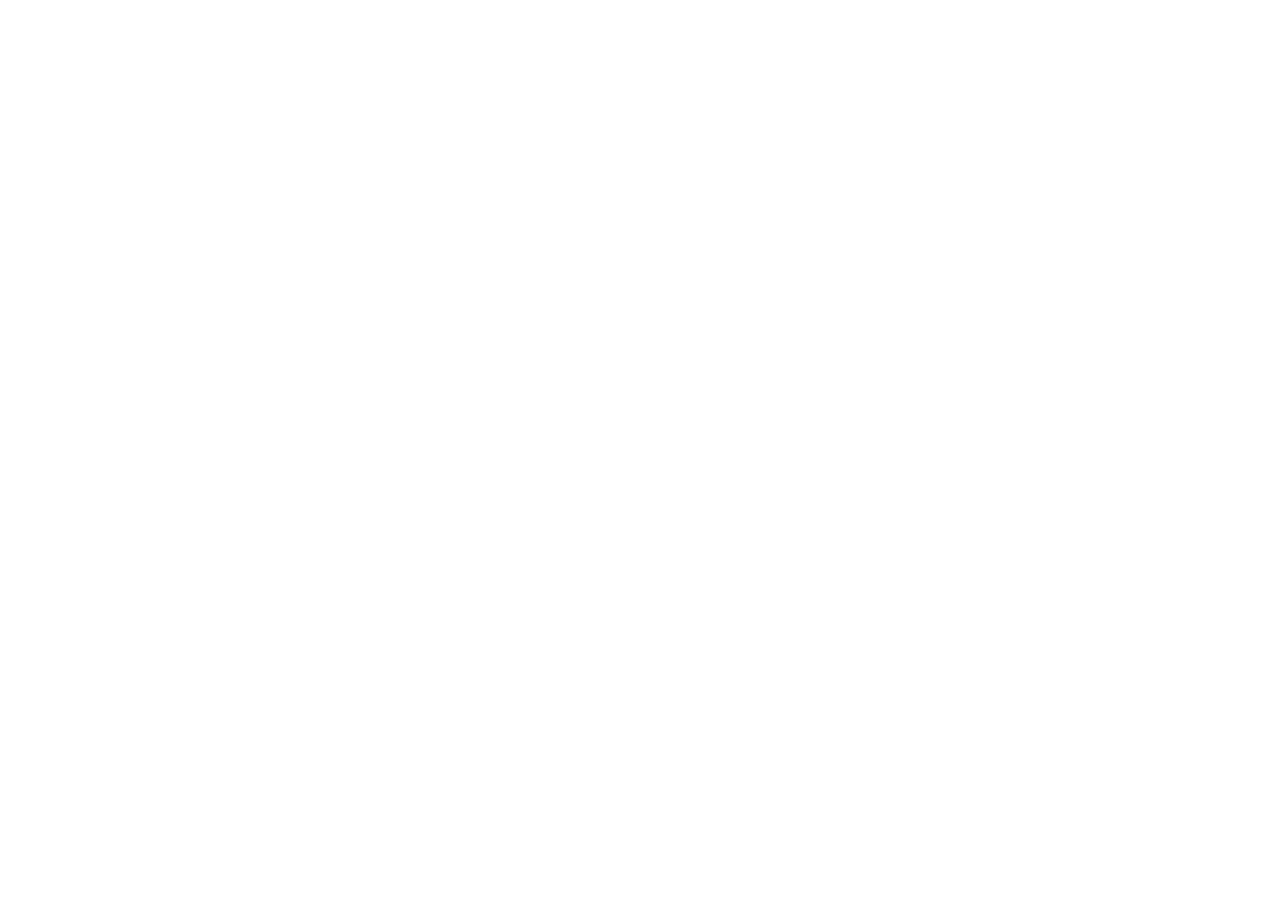
==== index.html @ 91446a5d "Create index.html" ====
<!DOCTYPE html>  
<html lang="en">  
<head>  
<meta charset="UTF-8">  
<title>EURUSD SMC PRO</title>  
  
<script src="https://s3.tradingview.com/tv.js"></script>  
  
<style>  
html, body{  
  margin:0;  
  padding:0;  
  width:100%;  
  height:100%;  
  overflow:hidden;  
  background:white;  
}  
  
.chart-container{  
  position:relative;  
  width:100%;  
  height:100vh;  
}  
  
#chart{  
  width:100%;  
  height:100%;  
}  
  
#overlay{  
  position:absolute;  
  top:0;  
  left:0;  
  width:100%;  
  height:100%;  
  pointer-events:none;  
}  
  
.zone{ position:absolute; width:100%; opacity:0.25; }  
.supply{ background:red; }  
.demand{ background:lime; }  
  
.line{  
  position:absolute;  
  width:100%;  
  height:2px;  
  background:yellow;  
}  
</style>  
</head>  
  
<body>  
  
<div class="chart-container">  
  <div id="chart"></div>  
  <div id="overlay"></div>  
</div>  
  
<script>  
    // =====================
// NOTIFICATION PERMISSION
// =====================
if ("Notification" in window) {
  if (Notification.permission !== "granted") {
    Notification.requestPermission();
  }
} else {
  console.warn("Notifications not supported on this device/browser");
}
    

window.onload = () => {

  new TradingView.widget({
    width: "100%",
    height: "100%",
    symbol: "FX:EURUSD",
    interval: "60",
    theme: "dark",
    style: "1",
    container_id: "chart"
  });

  getData();
  setInterval(getData, 60000);
};

const API_KEY = "322f38f6a7b6426f8bed653cde6e9dc1";
let lastCandleTime = null;

async function getData() {
  try {

    const url = `https://api.twelvedata.com/time_series?symbol=EUR/USD&interval=1h&outputsize=200&apikey=${API_KEY}`;

    const res = await fetch(url);
    const data = await res.json();

    if (!data || data.status === "error") {
      console.error("API ERROR:", JSON.stringify(data, null, 2));
      return;
    }

    if (!data.values || data.values.length === 0) {
      console.error("EMPTY RESPONSE:", data);
      return;
    }

    const latest = data.values[0];

    if (latest.datetime === lastCandleTime) return;

    lastCandleTime = latest.datetime;
    console.log("🚀 NEW CANDLE:", latest.datetime);

    const candles = data.values.reverse();

    const highs = candles.map(c => parseFloat(c.high));
    const lows = candles.map(c => parseFloat(c.low));
    const closes = candles.map(c => parseFloat(c.close));

    if (highs.length < 50) return;

    detectSMC(highs, lows, closes);

  } catch (err) {
    console.error("FETCH ERROR:", err);
  }
}

// keep your loop (unchanged)
getData();
setInterval(getData, 60000);
// =====================
// SMC ENGINE (ENHANCED)
// =====================
function detectSMC(highs, lows, closes) {

  const overlay = document.getElementById("overlay");
  overlay.innerHTML = "";

  let swings = [];
  let trend = "NEUTRAL";

  for (let i = 3; i < highs.length - 3; i++) {

    const isHigh =
      highs[i] > highs[i - 1] &&
      highs[i] > highs[i - 2] &&
      highs[i] > highs[i + 1] &&
      highs[i] > highs[i + 2];

    const isLow =
      lows[i] < lows[i - 1] &&
      lows[i] < lows[i - 2] &&
      lows[i] < lows[i + 1] &&
      lows[i] < lows[i + 2];

    if (isHigh) swings.push({ type: "HIGH", price: highs[i] });
    if (isLow) swings.push({ type: "LOW", price: lows[i] });
  }

  for (let i = 1; i < swings.length; i++) {
    const prev = swings[i - 1];
    const curr = swings[i];

    if (prev.type === "LOW" && curr.type === "HIGH") {
      if (curr.price > prev.price) trend = "UP";
    }

    if (prev.type === "HIGH" && curr.type === "LOW") {
      if (curr.price < prev.price) trend = "DOWN";
    }
  }

  const lastClose = closes[closes.length - 1];

  const lastHigh = [...swings].reverse().find(s => s.type === "HIGH");
  const lastLow = [...swings].reverse().find(s => s.type === "LOW");

  let signal = "WAIT";

  let bos = false;
  let choch = false;

  let max = Math.max(...highs);
  let min = Math.min(...lows);
  const toPercent = p => 100 - ((p - min) / (max - min)) * 100;

  // =====================
  // LIQUIDITY SWEEP
  // =====================
  let sweep = false;

  if (lastHigh && closes[closes.length - 2] < lastHigh.price && lastClose > lastHigh.price) {
    sweep = true;
    trend = "UP";
    drawLabel("LIQUIDITY SWEEP ↑", toPercent(lastHigh.price), "yellow");
  }

  if (lastLow && closes[closes.length - 2] > lastLow.price && lastClose < lastLow.price) {
    sweep = true;
    trend = "DOWN";
    drawLabel("LIQUIDITY SWEEP ↓", toPercent(lastLow.price), "yellow");
  }

  // =====================
  // BOS + CHOCH
  // =====================
  if (lastHigh && lastClose > lastHigh.price) {
    bos = true;
    drawLabel("BOS ↑", toPercent(lastHigh.price), "cyan");
  }

  if (lastLow && lastClose < lastLow.price) {
    bos = true;
    drawLabel("BOS ↓", toPercent(lastLow.price), "cyan");
  }

  if (trend === "DOWN" && lastHigh && lastClose > lastHigh.price) {
    choch = true;
    drawLabel("CHOCH ↑", toPercent(lastHigh.price), "magenta");
  }

  if (trend === "UP" && lastLow && lastClose < lastLow.price) {q
    choch = true;
    drawLabel("CHOCH ↓", toPercent(lastLow.price), "magenta");
  }

  // =====================
  // ORDER BLOCK
  // =====================
  let ob = null;

  for (let i = highs.length - 10; i < highs.length - 2; i++) {

    if (closes[i + 2] > highs[i]) {
      ob = { type: "DEMAND", price: lows[i] };
    }

    if (closes[i + 2] < lows[i]) {
      ob = { type: "SUPPLY", price: highs[i] };
    }
  }

  // =====================
  // ENTRY LOGIC (SNIPER)
  // =====================
  if (ob && sweep && bos) {

    if (trend === "UP" && ob.type === "DEMAND") {
      signal = "BUY";
      drawArrow("BUY", toPercent(ob.price));
    }

    if (trend === "DOWN" && ob.type === "SUPPLY") {
      signal = "SELL";
      drawArrow("SELL", toPercent(ob.price));
    }
  }

  if (ob) {
    drawZone(ob.type === "SUPPLY" ? "supply" : "demand", toPercent(ob.price), 6);
  }

  if (lastHigh) drawLine(toPercent(lastHigh.price));
  if (lastLow) drawLine(toPercent(lastLow.price));

  showSignal(signal, lastClose);
}

// =====================
// LABELS
// =====================
function drawLabel(text, top, color = "#fff") {
  const el = document.createElement("div");
  el.innerText = text;
  el.style.position = "absolute";
  el.style.left = "10px";
  el.style.top = top + "%";
  el.style.color = color;
  el.style.fontSize = "12px";
  el.style.fontWeight = "bold";
  el.style.zIndex = "1000";
  document.getElementById("overlay").appendChild(el);
}

// =====================
// ARROWS
// =====================
function drawArrow(type, top) {
  const el = document.createElement("div");
  el.innerHTML = type === "BUY" ? "🟢⬆" : "🔴⬇";
  el.style.position = "absolute";
  el.style.left = "50%";
  el.style.transform = "translateX(-50%)";
  el.style.top = top + "%";
  el.style.fontSize = "22px";
  el.style.zIndex = "1000";
  document.getElementById("overlay").appendChild(el);
}

// =====================
// ZONES (FIX ERROR)
// =====================
function drawZone(type, top, height){
  const el = document.createElement("div");
  el.className = "zone " + type;
  el.style.top = top + "%";
  el.style.height = height + "%";
  document.getElementById("overlay").appendChild(el);
}

// =====================
// LINES (FIX ERROR)
// =====================
function drawLine(top){
  const el = document.createElement("div");
  el.className = "line";
  el.style.top = top + "%";
  document.getElementById("overlay").appendChild(el);
}



function sendNotification(title, message) {

  if (!("Notification" in window)) {
    console.warn("Notification not supported");
    return;
  }

  if (Notification.permission === "granted") {
    new Notification(title, {
      body: message,
      icon: "https://cdn-icons-png.flaticon.com/512/3135/3135715.png"
    });
  }
}

// =====================
// SIGNAL BOX (FIX ERROR)
// =====================
let lastSignalSent = null;

function showSignal(signal, price) {

  let box = document.getElementById("signalBox");

  if (!box) {
    box = document.createElement("div");
    box.id = "signalBox";
    box.style.position = "absolute";
    box.style.top = "20px";
    box.style.left = "20px";
    box.style.padding = "12px 18px";
    box.style.background = "#111";
    box.style.borderRadius = "8px";
    box.style.fontWeight = "bold";
    box.style.zIndex = "999";
    document.body.appendChild(box);
  }

  if (signal === "BUY") {
    box.innerHTML = `BUY 🚀<br>TP: ${(price + 0.0020).toFixed(5)}`;
    box.style.color = "lime";

    if (lastSignalSent !== "BUY") {
      sendNotification("BUY SIGNAL 🚀", "EURUSD Buy Setup Ready");
      lastSignalSent = "BUY";
    }
  }

  else if (signal === "SELL") {
    box.innerHTML = `SELL 🔻<br>TP: ${(price - 0.0020).toFixed(5)}`;
    box.style.color = "red";

    if (lastSignalSent !== "SELL") {
      sendNotification("SELL SIGNAL 🔻", "EURUSD Sell Setup Ready");
      lastSignalSent = "SELL";
    }
  }

  else {
    box.innerHTML = "WAIT...";
    box.style.color = "white";
  }
}
</script>  

</body>  
  </html>
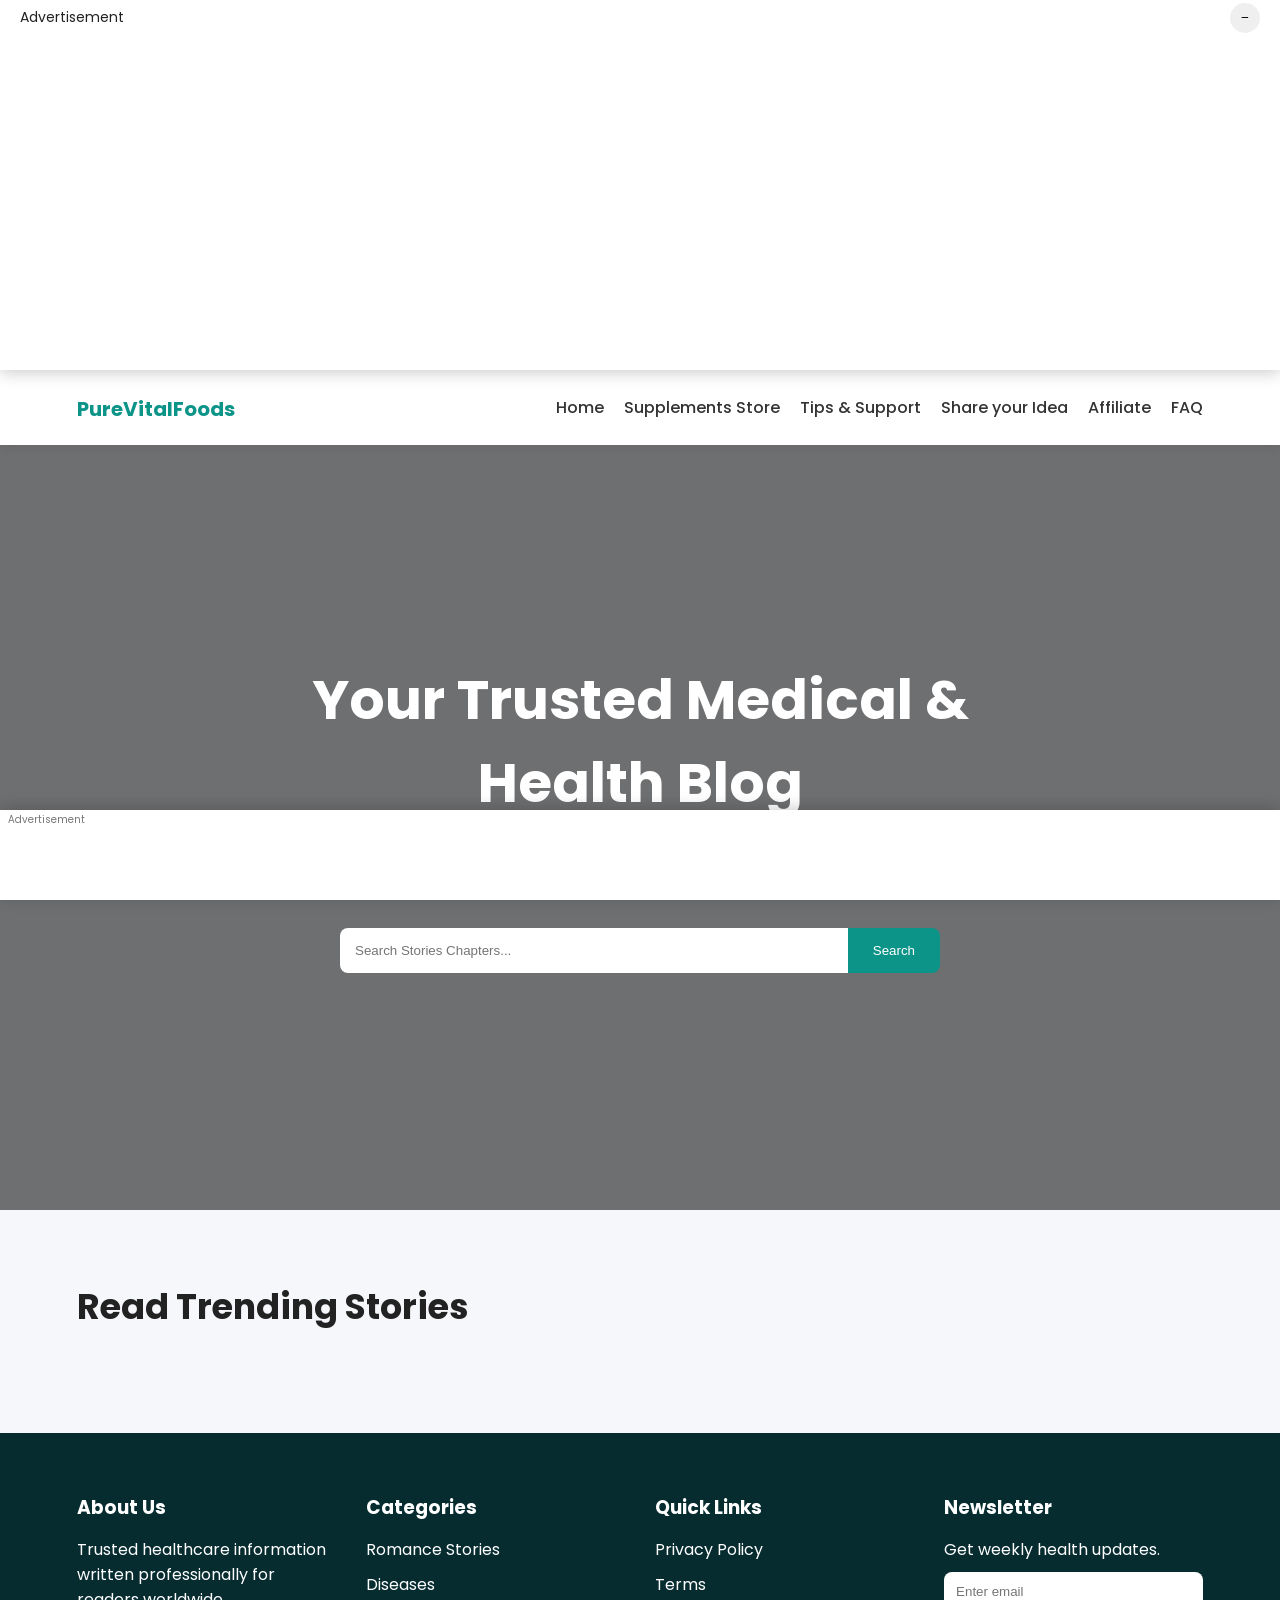
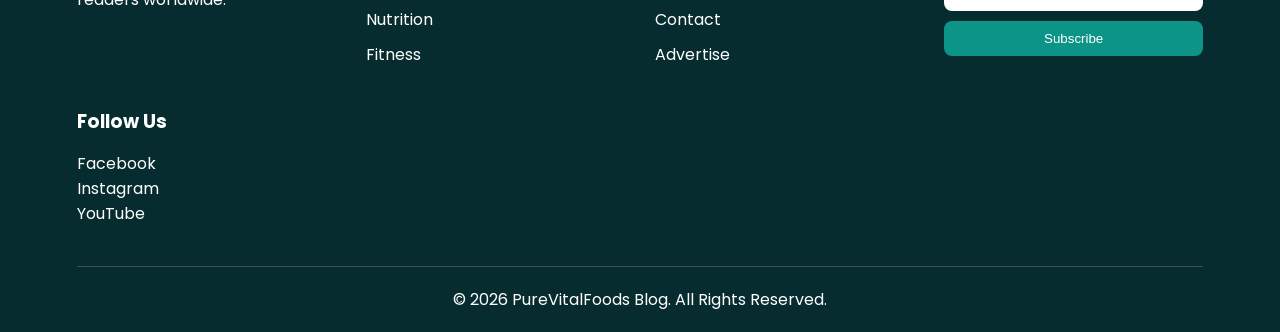
==== commit 516510a3: "Add files via upload" ====
--- a/index.html
+++ b/index.html
@@ -1,392 +1,332 @@
-<!DOCTYPE html>  
-<html lang="en">  
-<head>  
-<meta charset="UTF-8">  
-<title>EURUSD SMC PRO</title>  
+<!DOCTYPE html>
+<html lang="en">
+<head>
+  <meta charset="UTF-8" />
+  <meta name="viewport" content="width=device-width, initial-scale=1.0" />
+  <title>PureVitalFoods</title>
+  <link rel="stylesheet" href="style.css" />
+  <link rel="preconnect" href="https://fonts.googleapis.com">
+  <link rel="preconnect" href="https://fonts.gstatic.com" crossorigin>
+  <link href="https://fonts.googleapis.com/css2?family=Poppins:wght@300;400;500;600;700&display=swap" rel="stylesheet">
   
-<script src="https://s3.tradingview.com/tv.js"></script>  
+  <script src="https://www.gstatic.com/firebasejs/10.12.2/firebase-app-compat.js"></script>
+<script src="https://www.gstatic.com/firebasejs/10.12.2/firebase-firestore-compat.js"></script>
+</head>
+<body>
+
+<!-- TOP ADS -->
+
+<div id="topAd">
+
+
+<div class="top-ad-header">
+
+<span>Advertisement</span>
+
+<button onclick="shrinkAd()">−</button>
+
+</div>
+
+
+
+<!-- BIG AD -->
+
+<div id="bigAd" class="ad-area">
+
+
+<script>
+atOptions = {
+'key' : '0be1e382fd37fb22ea434d15f4bb3687',
+'format' : 'iframe',
+'height' : 250,
+'width' : 300,
+'params' : {}
+};
+</script>
+
+<script src="https://www.highperformanceformat.com/0be1e382fd37fb22ea434d15f4bb3687/invoke.js"></script>
+
+
+</div>
+
+
+
+
+
+<!-- SMALL AD -->
+
+<div id="smallAd" class="ad-area">
+
+
+<script>
+atOptions = {
+'key' : 'c9418dd83a86f8a95d152ae74675f102',
+'format' : 'iframe',
+'height' : 50,
+'width' : 320,
+'params' : {}
+};
+</script>
+
+<script src="https://www.highperformanceformat.com/c9418dd83a86f8a95d152ae74675f102/invoke.js"></script>
+
+
+</div>
+
+
+</div>
+
+
+  <!-- HEADER -->
+  <header class="header">
+    <div class="logo"> <a href="index.html">PureVitalFoods</a></div>
+
+    <nav class="nav" id="navMenu">
+      <a href="#">Home</a>
+      <a href="#">Supplements Store</a>
+      <a href="#">Tips & Support</a>
+      <a href="#">Share your Idea</a>
+      <a href="#">Affiliate</a>
+      <a href="#">FAQ</a>
+    </nav>
+
+    <div class="hamburger" id="hamburger">
+      ☰
+    </div>
+  </header>
+
+  <!-- HERO -->
+  <section class="hero">
+    <div class="hero-overlay">
+      <h1>Your Trusted Medical & Health Blog</h1>
+      <p>Professional medical articles, wellness tips, disease prevention and healthcare updates.</p>
+
+      <div class="search-box">
+        <input type="text" id="searchInput" placeholder="Search Stories Chapters...">
+        <button onclick="searchPosts()">Search</button>
+      </div>
+      <br>
+      <script>
+  atOptions = {
+    'key' : 'e2c16c7361085c6a9c4a3be123312563',
+    'format' : 'iframe',
+    'height' : 250,
+    'width' : 300,
+    'params' : {}
+  };
+</script>
+<script src="https://www.highperformanceformat.com/e2c16c7361085c6a9c4a3be123312563/invoke.js"></script>
+
+    </div>
+    
+  </section>
+
+
+  <!-- POSTS -->
+  <section class="posts-section">
+    <h2>Read Trending Stories </h2>
+
+    <div class="posts-grid" id="postsContainer"></div>
+  </section>
+
+<script async="async" data-cfasync="false" src="https://pl27650912.effectivecpmnetwork.com/0d760a69a19f230565491a5dbf0c3658/invoke.js"></script>
+<div id="container-0d760a69a19f230565491a5dbf0c3658"></div>
+
+  <!-- FOOTER -->
+  <footer>
+    <div class="footer-grid">
+
+      <div>
+        <h3>About Us</h3>
+        <p>Trusted healthcare information written professionally for readers worldwide.</p>
+      </div>
+
+      <div>
+        <h3>Categories</h3>
+        <ul>
+          <li>Romance Stories</li>
+          <li>Diseases</li>
+          <li>Nutrition</li>
+          <li>Fitness</li>
+        </ul>
+      </div>
+
+      <div>
+        <h3>Quick Links</h3>
+        <ul>
+          <li>Privacy Policy</li>
+          <li>Terms</li>
+          <li>Contact</li>
+          <li>Advertise</li>
+        </ul>
+      </div>
+
+    <div class="newsletter">
+  <h3>Newsletter</h3>
+  <p>Get weekly health updates.</p>
+
+  <input type="email" id="emailInput" placeholder="Enter email">
+  <button onclick="saveEmail()">Subscribe</button>
+</div>
+
+      <div>
+        <h3>Follow Us</h3>
+        <p>Facebook</p>
+        <p>Instagram</p>
+        <p>YouTube</p>
+      </div>
+
+    </div>
+
+    <div class="copyright">
+      © 2026 PureVitalFoods Blog. All Rights Reserved.
+    </div>
+  </footer>
   
-<style>  
-html, body{  
-  margin:0;  
-  padding:0;  
-  width:100%;  
-  height:100%;  
-  overflow:hidden;  
-  background:white;  
-}  
-  
-.chart-container{  
-  position:relative;  
-  width:100%;  
-  height:100vh;  
-}  
-  
-#chart{  
-  width:100%;  
-  height:100%;  
-}  
-  
-#overlay{  
-  position:absolute;  
-  top:0;  
-  left:0;  
-  width:100%;  
-  height:100%;  
-  pointer-events:none;  
-}  
-  
-.zone{ position:absolute; width:100%; opacity:0.25; }  
-.supply{ background:red; }  
-.demand{ background:lime; }  
-  
-.line{  
-  position:absolute;  
-  width:100%;  
-  height:2px;  
-  background:yellow;  
-}  
-</style>  
-</head>  
-  
-<body>  
-  
-<div class="chart-container">  
-  <div id="chart"></div>  
-  <div id="overlay"></div>  
-</div>  
-  
-<script>  
-    // =====================
-// NOTIFICATION PERMISSION
-// =====================
-if ("Notification" in window) {
-  if (Notification.permission !== "granted") {
-    Notification.requestPermission();
-  }
-} else {
-  console.warn("Notifications not supported on this device/browser");
-}
-    
-
-window.onload = () => {
-
-  new TradingView.widget({
-    width: "100%",
-    height: "100%",
-    symbol: "FX:EURUSD",
-    interval: "60",
-    theme: "dark",
-    style: "1",
-    container_id: "chart"
-  });
-
-  getData();
-  setInterval(getData, 60000);
-};
-
-const API_KEY = "322f38f6a7b6426f8bed653cde6e9dc1";
-let lastCandleTime = null;
-
-async function getData() {
-  try {
-
-    const url = `https://api.twelvedata.com/time_series?symbol=EUR/USD&interval=1h&outputsize=200&apikey=${API_KEY}`;
-
-    const res = await fetch(url);
-    const data = await res.json();
-
-    if (!data || data.status === "error") {
-      console.error("API ERROR:", JSON.stringify(data, null, 2));
-      return;
-    }
-
-    if (!data.values || data.values.length === 0) {
-      console.error("EMPTY RESPONSE:", data);
-      return;
-    }
-
-    const latest = data.values[0];
-
-    if (latest.datetime === lastCandleTime) return;
-
-    lastCandleTime = latest.datetime;
-    console.log("🚀 NEW CANDLE:", latest.datetime);
-
-    const candles = data.values.reverse();
-
-    const highs = candles.map(c => parseFloat(c.high));
-    const lows = candles.map(c => parseFloat(c.low));
-    const closes = candles.map(c => parseFloat(c.close));
-
-    if (highs.length < 50) return;
-
-    detectSMC(highs, lows, closes);
-
-  } catch (err) {
-    console.error("FETCH ERROR:", err);
-  }
-}
-
-// keep your loop (unchanged)
-getData();
-setInterval(getData, 60000);
-// =====================
-// SMC ENGINE (ENHANCED)
-// =====================
-function detectSMC(highs, lows, closes) {
-
-  const overlay = document.getElementById("overlay");
-  overlay.innerHTML = "";
-
-  let swings = [];
-  let trend = "NEUTRAL";
-
-  for (let i = 3; i < highs.length - 3; i++) {
-
-    const isHigh =
-      highs[i] > highs[i - 1] &&
-      highs[i] > highs[i - 2] &&
-      highs[i] > highs[i + 1] &&
-      highs[i] > highs[i + 2];
-
-    const isLow =
-      lows[i] < lows[i - 1] &&
-      lows[i] < lows[i - 2] &&
-      lows[i] < lows[i + 1] &&
-      lows[i] < lows[i + 2];
-
-    if (isHigh) swings.push({ type: "HIGH", price: highs[i] });
-    if (isLow) swings.push({ type: "LOW", price: lows[i] });
-  }
-
-  for (let i = 1; i < swings.length; i++) {
-    const prev = swings[i - 1];
-    const curr = swings[i];
-
-    if (prev.type === "LOW" && curr.type === "HIGH") {
-      if (curr.price > prev.price) trend = "UP";
-    }
-
-    if (prev.type === "HIGH" && curr.type === "LOW") {
-      if (curr.price < prev.price) trend = "DOWN";
-    }
-  }
-
-  const lastClose = closes[closes.length - 1];
-
-  const lastHigh = [...swings].reverse().find(s => s.type === "HIGH");
-  const lastLow = [...swings].reverse().find(s => s.type === "LOW");
-
-  let signal = "WAIT";
-
-  let bos = false;
-  let choch = false;
-
-  let max = Math.max(...highs);
-  let min = Math.min(...lows);
-  const toPercent = p => 100 - ((p - min) / (max - min)) * 100;
-
-  // =====================
-  // LIQUIDITY SWEEP
-  // =====================
-  let sweep = false;
-
-  if (lastHigh && closes[closes.length - 2] < lastHigh.price && lastClose > lastHigh.price) {
-    sweep = true;
-    trend = "UP";
-    drawLabel("LIQUIDITY SWEEP ↑", toPercent(lastHigh.price), "yellow");
-  }
-
-  if (lastLow && closes[closes.length - 2] > lastLow.price && lastClose < lastLow.price) {
-    sweep = true;
-    trend = "DOWN";
-    drawLabel("LIQUIDITY SWEEP ↓", toPercent(lastLow.price), "yellow");
-  }
-
-  // =====================
-  // BOS + CHOCH
-  // =====================
-  if (lastHigh && lastClose > lastHigh.price) {
-    bos = true;
-    drawLabel("BOS ↑", toPercent(lastHigh.price), "cyan");
-  }
-
-  if (lastLow && lastClose < lastLow.price) {
-    bos = true;
-    drawLabel("BOS ↓", toPercent(lastLow.price), "cyan");
-  }
-
-  if (trend === "DOWN" && lastHigh && lastClose > lastHigh.price) {
-    choch = true;
-    drawLabel("CHOCH ↑", toPercent(lastHigh.price), "magenta");
-  }
-
-  if (trend === "UP" && lastLow && lastClose < lastLow.price) {q
-    choch = true;
-    drawLabel("CHOCH ↓", toPercent(lastLow.price), "magenta");
-  }
-
-  // =====================
-  // ORDER BLOCK
-  // =====================
-  let ob = null;
-
-  for (let i = highs.length - 10; i < highs.length - 2; i++) {
-
-    if (closes[i + 2] > highs[i]) {
-      ob = { type: "DEMAND", price: lows[i] };
-    }
-
-    if (closes[i + 2] < lows[i]) {
-      ob = { type: "SUPPLY", price: highs[i] };
-    }
-  }
-
-  // =====================
-  // ENTRY LOGIC (SNIPER)
-  // =====================
-  if (ob && sweep && bos) {
-
-    if (trend === "UP" && ob.type === "DEMAND") {
-      signal = "BUY";
-      drawArrow("BUY", toPercent(ob.price));
-    }
-
-    if (trend === "DOWN" && ob.type === "SUPPLY") {
-      signal = "SELL";
-      drawArrow("SELL", toPercent(ob.price));
-    }
-  }
-
-  if (ob) {
-    drawZone(ob.type === "SUPPLY" ? "supply" : "demand", toPercent(ob.price), 6);
-  }
-
-  if (lastHigh) drawLine(toPercent(lastHigh.price));
-  if (lastLow) drawLine(toPercent(lastLow.price));
-
-  showSignal(signal, lastClose);
-}
-
-// =====================
-// LABELS
-// =====================
-function drawLabel(text, top, color = "#fff") {
-  const el = document.createElement("div");
-  el.innerText = text;
-  el.style.position = "absolute";
-  el.style.left = "10px";
-  el.style.top = top + "%";
-  el.style.color = color;
-  el.style.fontSize = "12px";
-  el.style.fontWeight = "bold";
-  el.style.zIndex = "1000";
-  document.getElementById("overlay").appendChild(el);
-}
-
-// =====================
-// ARROWS
-// =====================
-function drawArrow(type, top) {
-  const el = document.createElement("div");
-  el.innerHTML = type === "BUY" ? "🟢⬆" : "🔴⬇";
-  el.style.position = "absolute";
-  el.style.left = "50%";
-  el.style.transform = "translateX(-50%)";
-  el.style.top = top + "%";
-  el.style.fontSize = "22px";
-  el.style.zIndex = "1000";
-  document.getElementById("overlay").appendChild(el);
-}
-
-// =====================
-// ZONES (FIX ERROR)
-// =====================
-function drawZone(type, top, height){
-  const el = document.createElement("div");
-  el.className = "zone " + type;
-  el.style.top = top + "%";
-  el.style.height = height + "%";
-  document.getElementById("overlay").appendChild(el);
-}
-
-// =====================
-// LINES (FIX ERROR)
-// =====================
-function drawLine(top){
-  const el = document.createElement("div");
-  el.className = "line";
-  el.style.top = top + "%";
-  document.getElementById("overlay").appendChild(el);
-}
-
-
-
-function sendNotification(title, message) {
-
-  if (!("Notification" in window)) {
-    console.warn("Notification not supported");
-    return;
-  }
-
-  if (Notification.permission === "granted") {
-    new Notification(title, {
-      body: message,
-      icon: "https://cdn-icons-png.flaticon.com/512/3135/3135715.png"
-    });
-  }
-}
-
-// =====================
-// SIGNAL BOX (FIX ERROR)
-// =====================
-let lastSignalSent = null;
-
-function showSignal(signal, price) {
-
-  let box = document.getElementById("signalBox");
-
-  if (!box) {
-    box = document.createElement("div");
-    box.id = "signalBox";
-    box.style.position = "absolute";
-    box.style.top = "20px";
-    box.style.left = "20px";
-    box.style.padding = "12px 18px";
-    box.style.background = "#111";
-    box.style.borderRadius = "8px";
-    box.style.fontWeight = "bold";
-    box.style.zIndex = "999";
-    document.body.appendChild(box);
-  }
-
-  if (signal === "BUY") {
-    box.innerHTML = `BUY 🚀<br>TP: ${(price + 0.0020).toFixed(5)}`;
-    box.style.color = "lime";
-
-    if (lastSignalSent !== "BUY") {
-      sendNotification("BUY SIGNAL 🚀", "EURUSD Buy Setup Ready");
-      lastSignalSent = "BUY";
-    }
-  }
-
-  else if (signal === "SELL") {
-    box.innerHTML = `SELL 🔻<br>TP: ${(price - 0.0020).toFixed(5)}`;
-    box.style.color = "red";
-
-    if (lastSignalSent !== "SELL") {
-      sendNotification("SELL SIGNAL 🔻", "EURUSD Sell Setup Ready");
-      lastSignalSent = "SELL";
-    }
-  }
-
-  else {
-    box.innerHTML = "WAIT...";
-    box.style.color = "white";
-  }
-}
-</script>  
-
-</body>  
-  </html>
+<!-- PROMO BANNER AD -->
+
+<div id="promoBanner">
+
+<button onclick="closePromo()">✕</button>
+
+
+<div class="promo-content">
+
+<img src="https://imagex1.sx.cdn.live/images/pinporn/2019/04/16/20996358.jpg?width=460">
+
+
+<h2>
+Meet Hottest ladies Around Your Street 😃😃
+</h2>
+
+
+<p>
+    Wanna Have Sex, Click Chat to See hotties Close to You 😰
+</p>
+
+
+<a href="https://www.effectivecpmnetwork.com/t0vst1kf?key=e91199f29dc0671d0d4668b2b5d6acdf">
+Chat👋
+</a>
+
+
+</div>
+
+<!-- NAVIGATION AD -->
+
+<div id="navAd">
+
+
+<button id="navAdClose"
+onclick="closeNavigationAd()">
+
+✕
+
+
+</button>
+
+
+
+<div class="nav-ad-box">
+
+
+<script>
+  atOptions = {
+    'key' : '0be1e382fd37fb22ea434d15f4bb3687',
+    'format' : 'iframe',
+    'height' : 250,
+    'width' : 300,
+    'params' : {}
+  };
+</script>
+<script src="https://www.highperformanceformat.com/0be1e382fd37fb22ea434d15f4bb3687/invoke.js"></script>
+
+
+</div>
+
+
+</div>
+
+
+</div>
+
+
+
+
+<div id="navAd">
+
+<button id="navAdClose" onclick="closeNavigationAd()">
+✕
+</button>
+
+<script>
+  atOptions = {
+    'key' : '0be1e382fd37fb22ea434d15f4bb3687',
+    'format' : 'iframe',
+    'height' : 250,
+    'width' : 300,
+    'params' : {}
+  };
+</script>
+<script src="https://www.highperformanceformat.com/0be1e382fd37fb22ea434d15f4bb3687/invoke.js"></script>
+
+
+
+</div>
+
+
+<!-- STICKY BOTTOM AD -->
+
+<div id="bottomAd">
+
+<div class="bottom-ad-close">
+Advertisement
+</div>
+
+
+<div class="mobile-ad">
+
+
+<script>
+  atOptions = {
+    'key' : 'c9418dd83a86f8a95d152ae74675f102',
+    'format' : 'iframe',
+    'height' : 50,
+    'width' : 320,
+    'params' : {}
+  };
+</script>
+
+<script src="https://www.highperformanceformat.com/c9418dd83a86f8a95d152ae74675f102/invoke.js"></script>
+
+
+</div>
+
+
+
+<div class="desktop-ad">
+
+
+<script>
+  atOptions = {
+    'key' : 'b522658d43ffe4eece447135c4c36201',
+    'format' : 'iframe',
+    'height' : 90,
+    'width' : 728,
+    'params' : {}
+  };
+</script>
+
+<script src="https://www.highperformanceformat.com/b522658d43ffe4eece447135c4c36201/invoke.js"></script>
+
+
+</div>
+
+
+</div>
+
+
+  <script src="posts.js"></script>
+  <script src="script.js"></script>
+</body>
+</html>
--- a/style.css
+++ b/style.css
@@ -0,0 +1,1148 @@
+* {
+  margin: 0;
+  padding: 0;
+  box-sizing: border-box;
+}
+
+body {
+  font-family: 'Poppins', sans-serif;
+  background: #f5f7fa;
+  color: #222;
+}
+
+html, body{
+
+width:100%;
+
+max-width:100%;
+
+overflow-x:hidden;
+
+}
+
+
+.header {
+  display: flex;
+  justify-content: space-between;
+  align-items: center;
+  padding: 18px 6%;
+  background: white;
+  box-shadow: 0 2px 10px rgba(0,0,0,0.08);
+  position: sticky;
+  top: 0;
+  z-index: 1000;
+}
+
+.logo {
+  font-size: 26px;
+  font-weight: 700;
+  color: #0d9488;
+}
+
+
+.logo a {
+  font-size: 20px;
+  font-weight: 700;
+  color: #0d9488;
+  text-decoration: none;
+}
+
+.nav {
+  display: flex;
+  gap: 20px;
+}
+
+.nav a {
+  text-decoration: none;
+  color: #333;
+  font-weight: 500;
+}
+
+.nav a:hover {
+  color: #0d9488;
+}
+
+.hamburger {
+  display: none;
+  font-size: 30px;
+  cursor: pointer;
+}
+
+.hero {
+  height: 85vh;
+  background: url('https://images.unsplash.com/photo-1584515933487-779824d29309?q=80&w=1200&auto=format&fit=crop') center/cover no-repeat;
+  position: relative;
+}
+
+.hero-overlay {
+  background: rgba(0,0,0,0.55);
+  height: 100%;
+  display: flex;
+  flex-direction: column;
+  justify-content: center;
+  align-items: center;
+  color: white;
+  text-align: center;
+  padding: 20px;
+}
+
+.hero h1 {
+  font-size: 55px;
+  max-width: 800px;
+}
+
+.hero p {
+  margin-top: 20px;
+  font-size: 18px;
+  max-width: 700px;
+}
+
+.search-box {
+  margin-top: 30px;
+  display: flex;
+  width: 90%;
+  max-width: 600px;
+}
+
+.search-box input {
+  flex: 1;
+  padding: 15px;
+  border: none;
+  border-radius: 8px 0 0 8px;
+  outline: none;
+}
+
+.search-box button {
+  padding: 15px 25px;
+  border: none;
+  background: #0d9488;
+  color: white;
+  border-radius: 0 8px 8px 0;
+  cursor: pointer;
+}
+
+.posts-section {
+  padding: 70px 6%;
+}
+
+.posts-section h2 {
+  margin-bottom: 30px;
+  font-size: 35px;
+}
+
+.posts-grid {
+  display: grid;
+  grid-template-columns: repeat(auto-fit, minmax(300px, 1fr));
+  gap: 30px;
+}
+
+.post-card {
+  background: white;
+  border-radius: 15px;
+  overflow: hidden;
+  box-shadow: 0 4px 20px rgba(0,0,0,0.08);
+  transition: 0.3s;
+}
+
+.post-card:hover {
+  transform: translateY(-5px);
+}
+
+.post-card img,
+.post-card video {
+  width: 100%;
+  height: 220px;
+  object-fit: cover;
+}
+
+.post-content {
+  padding: 20px;
+}
+
+.post-content h3 {
+  margin-bottom: 12px;
+}
+
+.post-content p {
+  color: #666;
+  line-height: 1.7;
+}
+
+.read-btn {
+  display: inline-block;
+  margin-top: 15px;
+  padding: 10px 20px;
+  background: #0d9488;
+  color: white;
+  border-radius: 8px;
+  text-decoration: none;
+}
+
+.post-page {
+  display: grid;
+  grid-template-columns: 2fr 1fr;
+  gap: 30px;
+  padding: 50px 6%;
+}
+
+.main-post {
+  background: white;
+  padding: 20px;
+  border-radius: 10px;
+}
+
+.main-post img {
+  width: 100%;
+  border-radius: 12px;
+  margin-bottom: 20px;
+}
+
+.main-post h1 {
+  margin-bottom: 15px;
+}
+
+.main-post h2 {
+  margin-bottom: 10px;
+}
+
+.main-post h3 {
+  margin-bottom: 5px;
+}
+
+.main-post p {
+  margin-bottom: 20px;
+  line-height: 1.9;
+}
+
+.sidebar {
+  display: flex;
+  flex-direction: column;
+  gap: 20px;
+}
+
+.sidebar-card {
+  background: white;
+  padding: 25px;
+  border-radius: 15px;
+}
+
+.sidebar-card ul {
+  margin-top: 10px;
+}
+
+.sidebar-card li {
+  margin-bottom: 10px;
+}
+
+.related-link {
+  display: block;
+  margin-bottom: 12px;
+  text-decoration: none;
+  color: #0d9488;
+}
+
+.affiliate-box {
+  margin: 30px 0;
+  padding: 20px;
+  background: #ecfeff;
+  border-left: 5px solid #0d9488;
+  border-radius: 12px;
+}
+
+.affiliate-box a {
+  color: #0d9488;
+  font-weight: bold;
+  text-decoration: none;
+}
+
+footer {
+  background: #062c30;
+  color: white;
+  padding: 60px 6% 20px;
+}
+
+.footer-grid {
+  display: grid;
+  grid-template-columns: repeat(auto-fit, minmax(220px, 1fr));
+  gap: 30px;
+}
+
+.footer-grid h3 {
+  margin-bottom: 15px;
+}
+
+.footer-grid ul {
+  list-style: none;
+}
+
+.footer-grid li {
+  margin-bottom: 10px;
+}
+
+.footer-grid input {
+  width: 100%;
+  padding: 12px;
+  border: none;
+  border-radius: 8px;
+}
+
+.copyright {
+  text-align: center;
+  margin-top: 40px;
+  border-top: 1px solid rgba(255,255,255,0.2);
+  padding-top: 20px;
+}
+
+@media(max-width: 900px) {
+
+  .post-page {
+    grid-template-columns: 1fr;
+  }
+
+  .nav {
+    position: absolute;
+    top: 80px;
+    right: 0;
+    background: white;
+    width: 260px;
+    flex-direction: column;
+    padding: 20px;
+    display: none;
+  }
+
+  .nav.active {
+    display: flex;
+  }
+
+  .hamburger {
+    display: block;
+  }
+
+  .hero h1 {
+    font-size: 38px;
+  }
+}
+
+@media(max-width: 600px) {
+
+  .hero h1 {
+    font-size: 30px;
+  }
+
+  .posts-section h2 {
+    font-size: 28px;
+  }
+
+}
+
+
+.related-card{
+  display:block;
+  background:#fff;
+  padding:12px 15px;
+  margin-bottom:12px;
+  border-radius:10px;
+  text-decoration:none;
+  box-shadow:0 2px 10px rgba(0,0,0,0.06);
+  transition:0.3s ease;
+}
+
+.related-card:hover{
+  transform:translateY(-3px);
+  box-shadow:0 5px 18px rgba(0,0,0,0.12);
+}
+
+.related-title{
+  font-size:14px;
+  font-weight:600;
+  color:#111;
+  margin-bottom:5px;
+}
+
+.related-tag{
+  font-size:12px;
+  font-weight:500;
+}
+
+.affiliate-box{
+  display:flex;
+  gap:15px;
+  align-items:center;
+  background:#ecfeff;
+  border-left:5px solid #0d9488;
+  padding:15px;
+  margin:20px 0;
+  border-radius:12px;
+}
+
+.affiliate-box img{
+  width:90px;
+  height:90px;
+  object-fit:cover;
+  border-radius:10px;
+}
+
+.affiliate-box a{
+  color:#0d9488;
+  font-weight:bold;
+  text-decoration:none;
+}
+
+.affiliate-box a:hover{
+  text-decoration:underline;
+}
+
+.newsletter input{
+  padding:12px;
+  width:100%;
+  border:none;
+  border-radius:8px;
+  margin-top:10px;
+}
+
+.newsletter button{
+  margin-top:10px;
+  padding:10px;
+  width:100%;
+  background:#0d9488;
+  color:white;
+  border:none;
+  border-radius:8px;
+  cursor:pointer;
+}
+
+
+.comments-section{
+  margin-top:40px;
+  background:#fff;
+  padding:20px;
+  border-radius:12px;
+}
+
+.comment-form input,
+.comment-form textarea{
+  width:100%;
+  padding:12px;
+  margin-bottom:12px;
+  border:1px solid #ddd;
+  border-radius:8px;
+  font-size:15px;
+}
+
+.comment-form textarea{
+  min-height:120px;
+  resize:vertical;
+}
+
+.comment-form button{
+  background:#0d9488;
+  color:white;
+  border:none;
+  padding:12px 20px;
+  border-radius:8px;
+  cursor:pointer;
+}
+
+.comment-card{
+  padding:15px;
+  border-bottom:1px solid #eee;
+}
+
+.comment-name{
+  font-weight:bold;
+  color:#0d9488;
+  margin-bottom:5px;
+}
+
+.comment-date{
+  font-size:12px;
+  color:gray;
+  margin-top:5px;
+}
+
+.post-views,
+.view-count{
+  font-size:13px;
+  color:#0d9488;
+  margin:8px 0;
+  font-weight:500;
+}
+
+.story-share,
+.share-buttons{
+  display:flex;
+  flex-wrap:wrap;
+  gap:10px;
+  margin:15px 0;
+}
+
+.share{
+  text-decoration:none;
+  color:white;
+  padding:10px 15px;
+  border-radius:8px;
+  font-size:14px;
+  font-weight:600;
+}
+
+.whatsapp{
+  background:#25D366;
+}
+
+.facebook{
+  background:#1877F2;
+}
+
+.x{
+  background:#000;
+}
+
+.telegram{
+  background:#229ED9;
+}
+
+.share:hover{
+  transform:translateY(-2px);
+}
+
+.copy-link{
+  background:#6b7280;
+  border:none;
+  cursor:pointer;
+}
+
+
+
+
+
+
+
+
+
+
+/* =========================
+IN FEED ADS
+========================= */
+.in-feed-ad{
+
+width:100%;
+margin:30px 0;
+padding:10px;
+text-align:center;
+overflow:hidden;
+
+}
+
+.ad-box{
+
+width:100%;
+
+min-height:250px;
+
+display:flex;
+
+justify-content:center;
+
+align-items:center;
+
+overflow:hidden;
+
+}
+
+.ad-label{
+
+font-size:12px;
+color:#777;
+margin-bottom:8px;
+
+}
+
+
+
+@media(min-width:768px){
+
+.in-feed-ad{
+
+width:70%;
+margin:40px auto;
+
+}
+
+}
+
+
+
+/* =========================
+TOP DROP AD FIXED
+========================= */
+
+#topAd{
+
+position:fixed;
+top:0;
+left:0;
+
+width:100%;
+
+background:white;
+
+z-index:99999;
+
+box-shadow:0 3px 15px rgba(0,0,0,.2);
+
+transition:.5s ease;
+
+overflow:hidden;
+
+height:370px;
+
+}
+
+
+
+/* HEADER */
+
+.top-ad-header{
+
+height:35px;
+
+display:flex;
+
+justify-content:space-between;
+
+align-items:center;
+
+padding:0 20px;
+
+font-size:14px;
+
+}
+
+
+
+.top-ad-header button{
+
+border:none;
+
+border-radius:50%;
+
+width:30px;
+
+height:30px;
+
+cursor:pointer;
+
+}
+
+
+
+
+.ad-area{
+
+width:100%;
+
+height:335px;
+
+display:flex;
+
+justify-content:center;
+
+align-items:center;
+
+overflow:hidden;
+
+}
+
+
+
+
+/* SMALL AD HIDDEN */
+
+#smallAd{
+
+display:none;
+
+}
+
+
+
+/* SHRINK WHEN CLICK */
+
+#topAd.small{
+
+height:100px;
+
+}
+
+
+
+#topAd.small #bigAd{
+
+display:none;
+
+}
+
+
+
+#topAd.small #smallAd{
+
+display:flex;
+
+width:100%;
+
+height:60px;
+
+justify-content:center;
+
+align-items:center;
+
+}
+
+
+
+
+body{
+
+padding-top:370px;
+
+transition:.5s ease;
+
+}
+
+
+
+body.small-ad{
+
+padding-top:100px;
+
+}
+
+
+
+
+
+@media(max-width:767px){
+
+
+#topAd{
+
+height:300px;
+
+}
+
+
+.ad-area{
+
+height:265px;
+
+}
+
+
+
+body{
+
+padding-top:100px;
+
+}
+
+
+}
+
+
+
+/* =====================
+PROMO FULL BANNER
+===================== */
+
+
+#promoBanner{
+
+position:fixed;
+
+top:0;
+left:0;
+
+width:100%;
+
+height:100vh;
+
+background:white;
+
+z-index:999999;
+
+display:none;
+
+justify-content:center;
+
+align-items:center;
+
+box-shadow:0 5px 20px rgba(0,0,0,.3);
+
+animation:slideDown .5s ease;
+
+}
+
+
+
+@keyframes slideDown{
+
+from{
+
+transform:translateY(-100%);
+
+}
+
+
+to{
+
+transform:translateY(0);
+
+}
+
+}
+
+
+
+#promoBanner button{
+
+
+position:absolute;
+
+right:20px;
+
+top:20px;
+
+
+width:40px;
+
+height:40px;
+
+
+border:none;
+
+border-radius:50%;
+
+
+font-size:22px;
+
+cursor:pointer;
+
+background:#eee;
+
+
+}
+
+
+
+.promo-content{
+
+width:90%;
+
+max-width:600px;
+
+text-align:center;
+
+}
+
+
+
+.promo-content img{
+
+width:100%;
+
+max-height:400px;
+
+object-fit:cover;
+
+border-radius:15px;
+
+}
+
+
+
+.promo-content h2{
+
+font-size:35px;
+
+margin:20px 0;
+
+}
+
+
+
+.promo-content p{
+
+font-size:18px;
+
+}
+
+
+
+.promo-content a{
+
+display:inline-block;
+
+margin-top:20px;
+
+padding:15px 30px;
+
+background:#0d9488;
+
+color:white;
+
+border-radius:10px;
+
+text-decoration:none;
+
+}
+
+
+
+/* MOBILE */
+
+@media(max-width:600px){
+
+
+.promo-content h2{
+
+font-size:25px;
+
+}
+
+
+}
+
+
+
+
+
+
+/* =====================
+NAVIGATION AD STYLE
+===================== */
+
+
+#navAd{
+
+
+position:fixed;
+
+top:0;
+
+left:0;
+
+width:100%;
+
+height:100vh;
+
+background:white;
+
+z-index:999999;
+
+display:none;
+
+justify-content:center;
+
+align-items:center;
+
+
+animation:dropAd .5s ease;
+
+
+}
+
+
+
+@keyframes dropAd{
+
+
+from{
+
+transform:translateY(-100%);
+
+}
+
+
+to{
+
+transform:translateY(0);
+
+}
+
+
+}
+
+
+
+#navAdClose{
+
+
+position:absolute;
+
+top:20px;
+
+right:20px;
+
+
+width:40px;
+
+height:40px;
+
+
+border:none;
+
+border-radius:50%;
+
+
+background:#eee;
+
+font-size:22px;
+
+cursor:pointer;
+
+
+display:none;
+
+
+}
+
+
+
+.nav-ad-box{
+
+
+width:100%;
+
+display:flex;
+
+justify-content:center;
+
+align-items:center;
+
+
+}
+
+
+/* =====================
+STICKY BOTTOM ADS
+===================== */
+
+
+#bottomAd{
+
+position:fixed;
+
+bottom:0;
+
+left:0;
+
+width:100%;
+
+height:90px;
+
+background:white;
+
+z-index:99999;
+
+display:flex;
+
+justify-content:center;
+
+align-items:center;
+
+box-shadow:0 -2px 15px rgba(0,0,0,.2);
+
+overflow:hidden;
+
+}
+
+
+
+.bottom-ad-close{
+
+position:absolute;
+
+top:2px;
+
+left:8px;
+
+font-size:10px;
+
+color:#777;
+
+}
+
+
+
+.mobile-ad{
+
+display:none;
+
+}
+
+
+
+
+.desktop-ad{
+
+display:flex;
+
+justify-content:center;
+
+align-items:center;
+
+}
+
+
+
+
+
+/* MOBILE */
+
+@media(max-width:767px){
+
+
+#bottomAd{
+
+height:55px;
+
+}
+
+
+
+.desktop-ad{
+
+display:none;
+
+}
+
+
+
+.mobile-ad{
+
+display:flex;
+
+justify-content:center;
+
+align-items:center;
+
+}
+
+
+}
+
+
+
+/* DESKTOP */
+
+@media(min-width:768px){
+
+
+.mobile-ad{
+
+display:none;
+
+}
+
+
+}
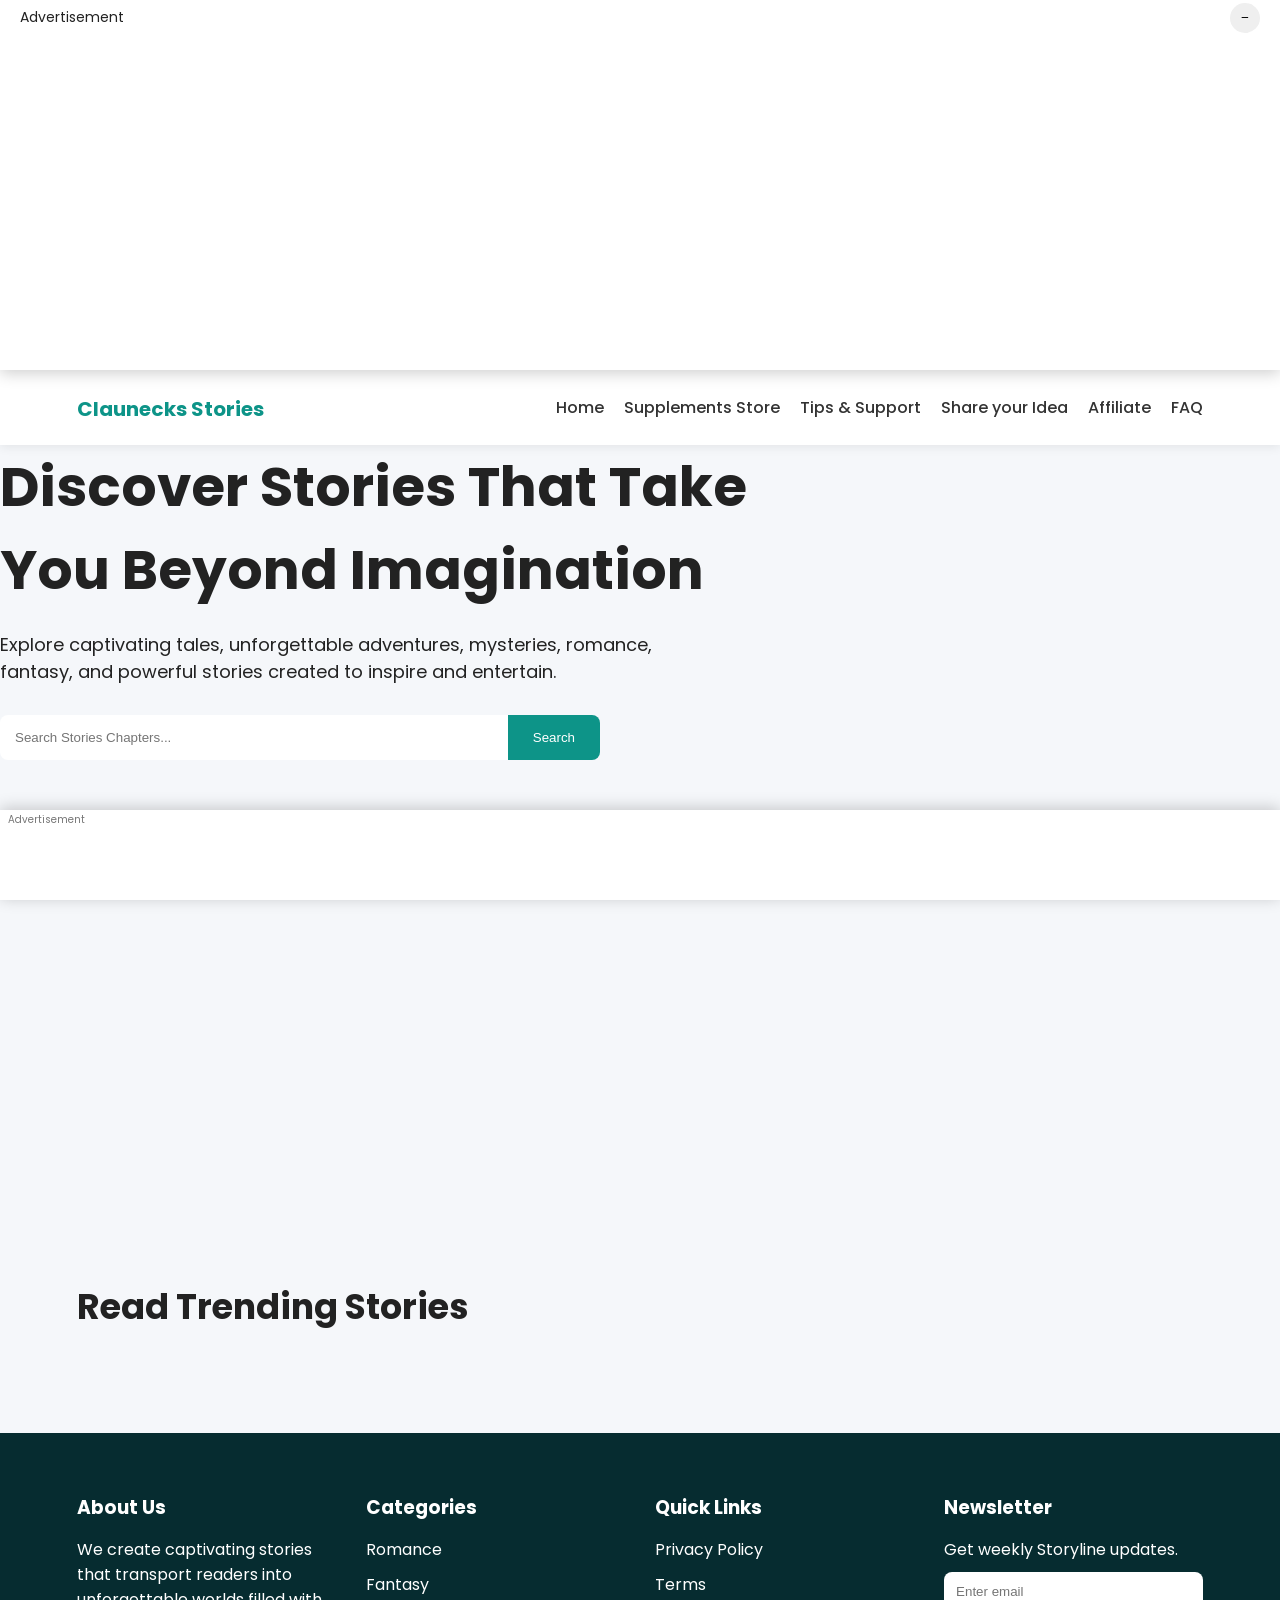
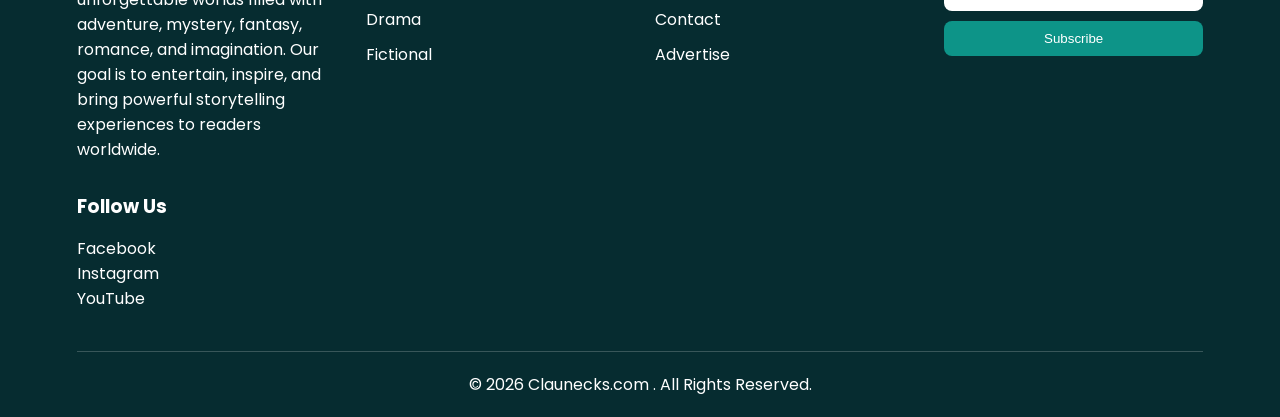
==== commit d92efd0f: "Update index.html" ====
--- a/index.html
+++ b/index.html
@@ -3,7 +3,7 @@
 <head>
   <meta charset="UTF-8" />
   <meta name="viewport" content="width=device-width, initial-scale=1.0" />
-  <title>PureVitalFoods</title>
+  <title>Clauneck Story </title>
   <link rel="stylesheet" href="style.css" />
   <link rel="preconnect" href="https://fonts.googleapis.com">
   <link rel="preconnect" href="https://fonts.gstatic.com" crossorigin>
@@ -11,6 +11,26 @@
   
   <script src="https://www.gstatic.com/firebasejs/10.12.2/firebase-app-compat.js"></script>
 <script src="https://www.gstatic.com/firebasejs/10.12.2/firebase-firestore-compat.js"></script>
+
+  <script async src="https://pagead2.googlesyndication.com/pagead/js/adsbygoogle.js?client=ca-pub-9884706884825746"
+     crossorigin="anonymous"></script>
+
+  <meta name="google-adsense-account" content="ca-pub-9884706884825746">
+
+  <script src="https://cdn.onesignal.com/sdks/web/v16/OneSignalSDK.page.js" defer></script>
+<script>
+  window.OneSignalDeferred = window.OneSignalDeferred || [];
+  OneSignalDeferred.push(async function(OneSignal) {
+    await OneSignal.init({
+      appId: "5c8a3b7c-cfbf-475f-9af7-748a0c7ef295",
+      safari_web_id: "web.onesignal.auto.2bb5f943-5f36-4c5b-98f3-fab8c5252044",
+      notifyButton: {
+        enable: true,
+      },
+    });
+  });
+</script>
+  
 </head>
 <body>
 
@@ -79,15 +99,15 @@
 
   <!-- HEADER -->
   <header class="header">
-    <div class="logo"> <a href="index.html">PureVitalFoods</a></div>
+    <div class="logo"> <a href="index.html">Claunecks Stories</a></div>
 
     <nav class="nav" id="navMenu">
       <a href="#">Home</a>
-      <a href="#">Supplements Store</a>
-      <a href="#">Tips & Support</a>
-      <a href="#">Share your Idea</a>
-      <a href="#">Affiliate</a>
-      <a href="#">FAQ</a>
+      <a href="https://link-center.net/7016935/vwdmnTXRylgZ">Supplements Store</a>
+      <a href="https://link-center.net/7016935/vwdmnTXRylgZ">Tips & Support</a>
+      <a href="https://link-center.net/7016935/vwdmnTXRylgZ">Share your Idea</a>
+      <a href="https://linkvertise.com/?publisherClosed=true&affiliate_id=7016935">Affiliate</a>
+      <a href="https://link-center.net/7016935/vwdmnTXRylgZ">FAQ</a>
     </nav>
 
     <div class="hamburger" id="hamburger">
@@ -97,9 +117,8 @@
 
   <!-- HERO -->
   <section class="hero">
-    <div class="hero-overlay">
-      <h1>Your Trusted Medical & Health Blog</h1>
-      <p>Professional medical articles, wellness tips, disease prevention and healthcare updates.</p>
+    <h1>Discover Stories That Take You Beyond Imagination</h1>
+<p>Explore captivating tales, unforgettable adventures, mysteries, romance, fantasy, and powerful stories created to inspire and entertain.</p>
 
       <div class="search-box">
         <input type="text" id="searchInput" placeholder="Search Stories Chapters...">
@@ -138,16 +157,16 @@
 
       <div>
         <h3>About Us</h3>
-        <p>Trusted healthcare information written professionally for readers worldwide.</p>
+        <p>We create captivating stories that transport readers into unforgettable worlds filled with adventure, mystery, fantasy, romance, and imagination. Our goal is to entertain, inspire, and bring powerful storytelling experiences to readers worldwide.</p>
       </div>
 
       <div>
         <h3>Categories</h3>
         <ul>
-          <li>Romance Stories</li>
-          <li>Diseases</li>
-          <li>Nutrition</li>
-          <li>Fitness</li>
+          <li>Romance </li>
+          <li>Fantasy</li>
+          <li>Drama</li>
+          <li>Fictional</li>
         </ul>
       </div>
 
@@ -163,7 +182,7 @@
 
     <div class="newsletter">
   <h3>Newsletter</h3>
-  <p>Get weekly health updates.</p>
+  <p>Get weekly Storyline updates.</p>
 
   <input type="email" id="emailInput" placeholder="Enter email">
   <button onclick="saveEmail()">Subscribe</button>
@@ -179,7 +198,7 @@
     </div>
 
     <div class="copyright">
-      © 2026 PureVitalFoods Blog. All Rights Reserved.
+      © 2026 Claunecks.com . All Rights Reserved.
     </div>
   </footer>
   
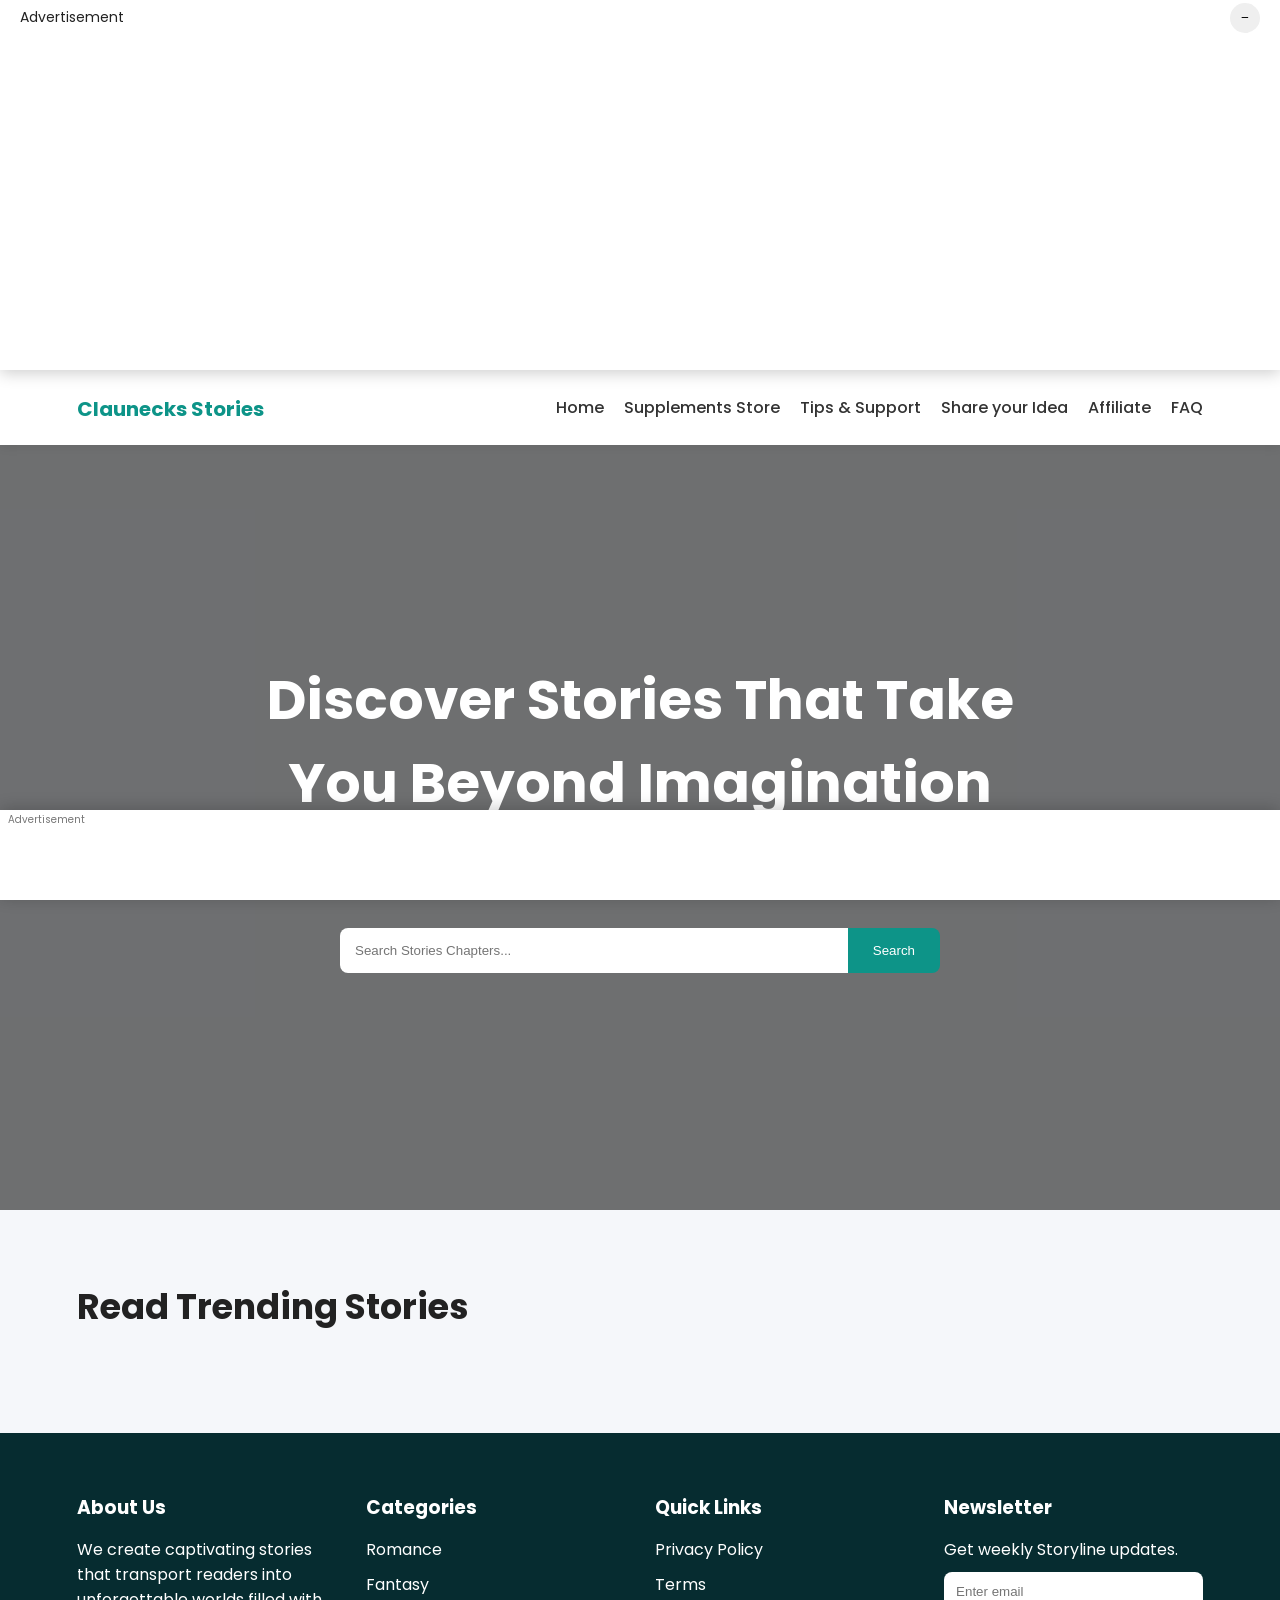
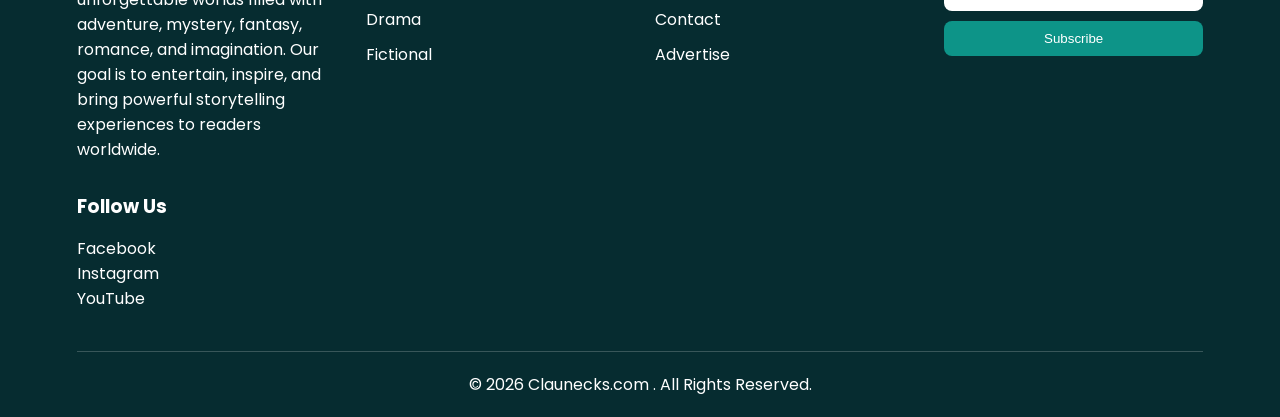
==== commit e83e0b67: "Update index.html" ====
--- a/index.html
+++ b/index.html
@@ -116,8 +116,11 @@
   </header>
 
   <!-- HERO -->
+  
+  <!-- HERO -->
   <section class="hero">
-    <h1>Discover Stories That Take You Beyond Imagination</h1>
+    <div class="hero-overlay">
+      <h1>Discover Stories That Take You Beyond Imagination</h1>
 <p>Explore captivating tales, unforgettable adventures, mysteries, romance, fantasy, and powerful stories created to inspire and entertain.</p>
 
       <div class="search-box">
